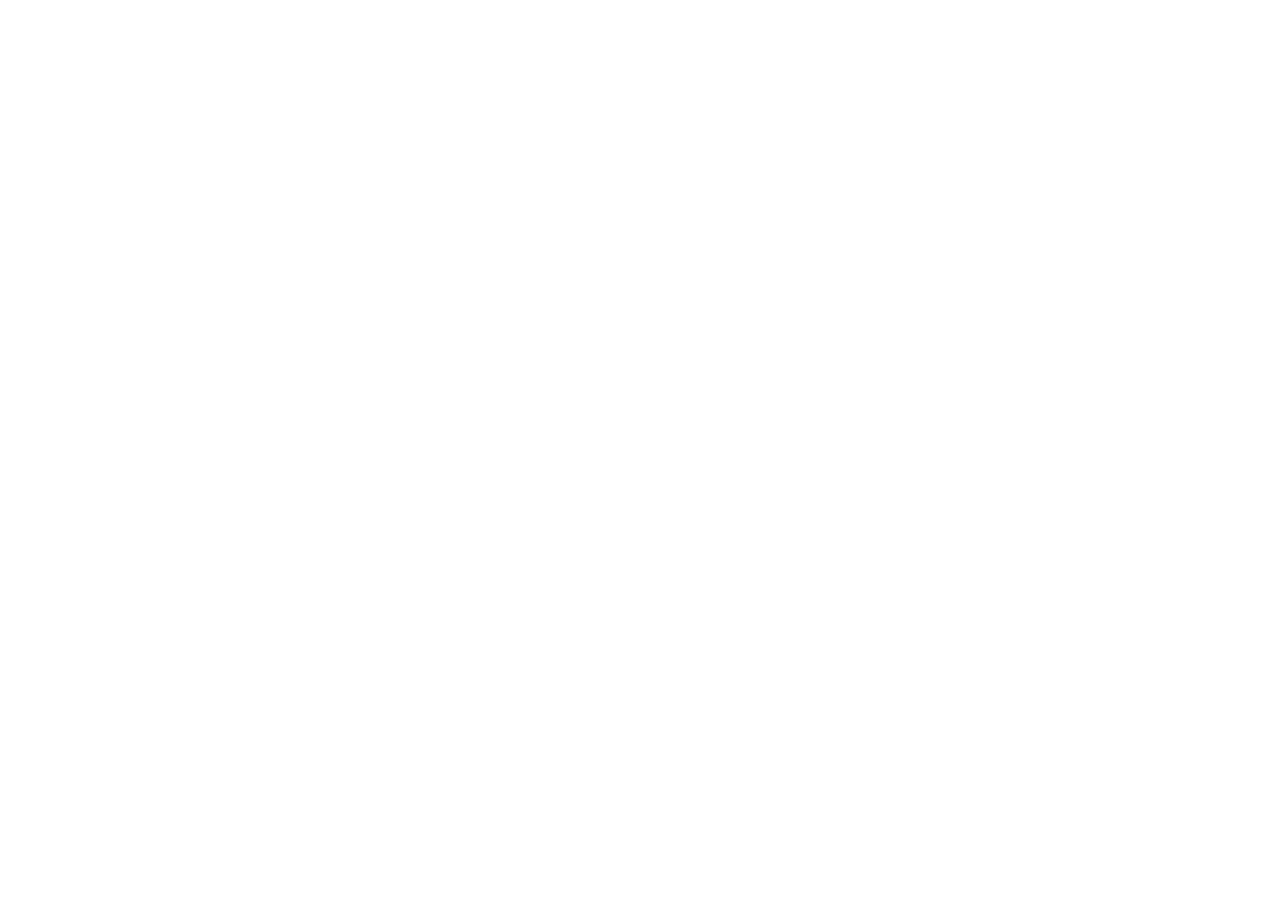
==== login.html @ 0518a15e "Criando o projeto 'exemplo4'." ====
<!DOCTYPE html>
<html lang="pt-br">
<head>
    <meta charset="UTF-8">
    <meta name="viewport" content="width=device-width, initial-scale=1.0">
    <title>Login</title>
</head>
<body>
    
</body>
</html>
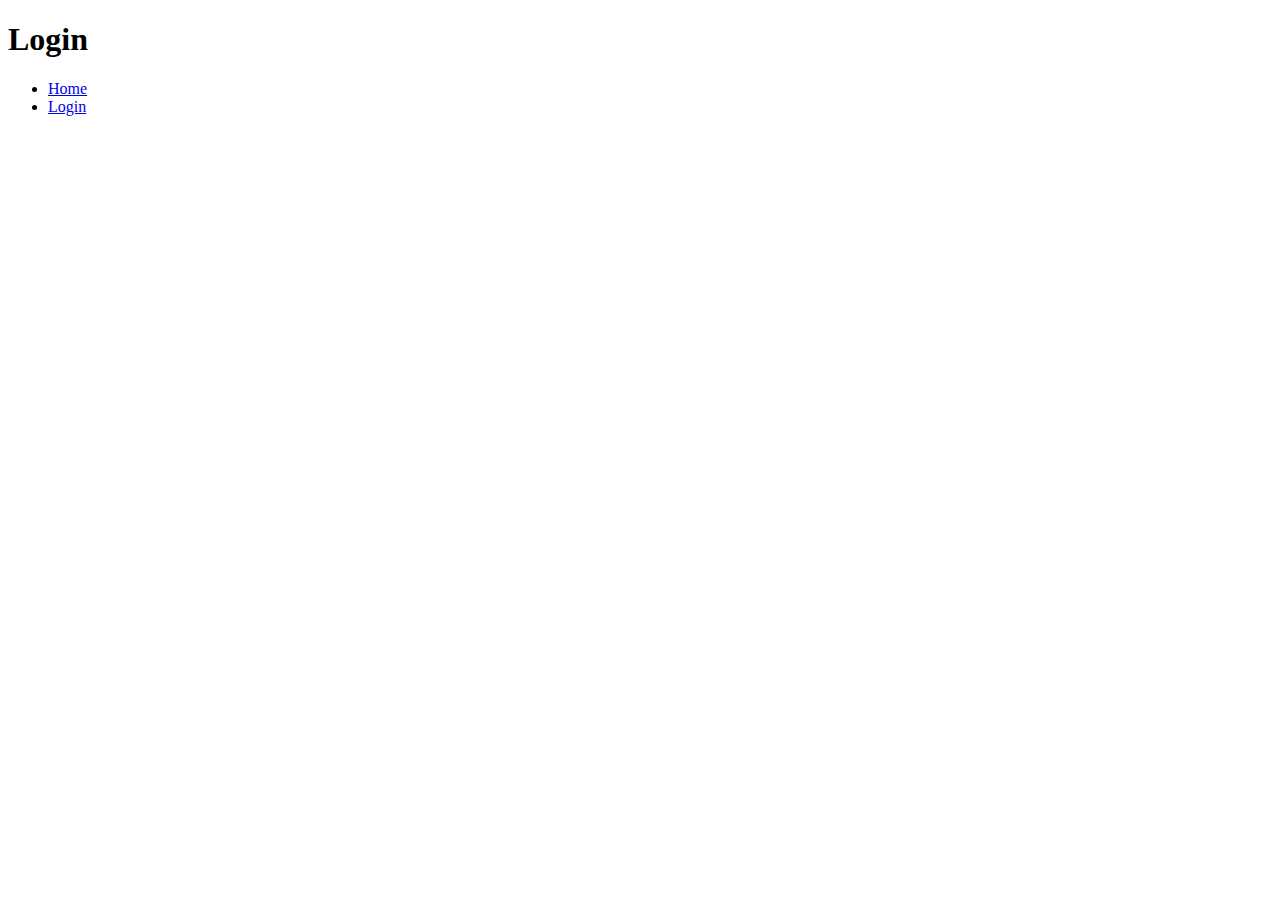
==== commit 875d559a: "Criando a estrutura do 'index' e do 'login'." ====
--- a/login.html
+++ b/login.html
@@ -6,6 +6,14 @@
     <title>Login</title>
 </head>
 <body>
-    
+    <header>
+        <h1>Login</h1>
+        <nav>
+            <ul>
+                <li><a href="index.html">Home</a></li>
+                <li><a href="login.html">Login</a></li>
+            </ul>
+        </nav>
+    </header>
 </body>
 </html>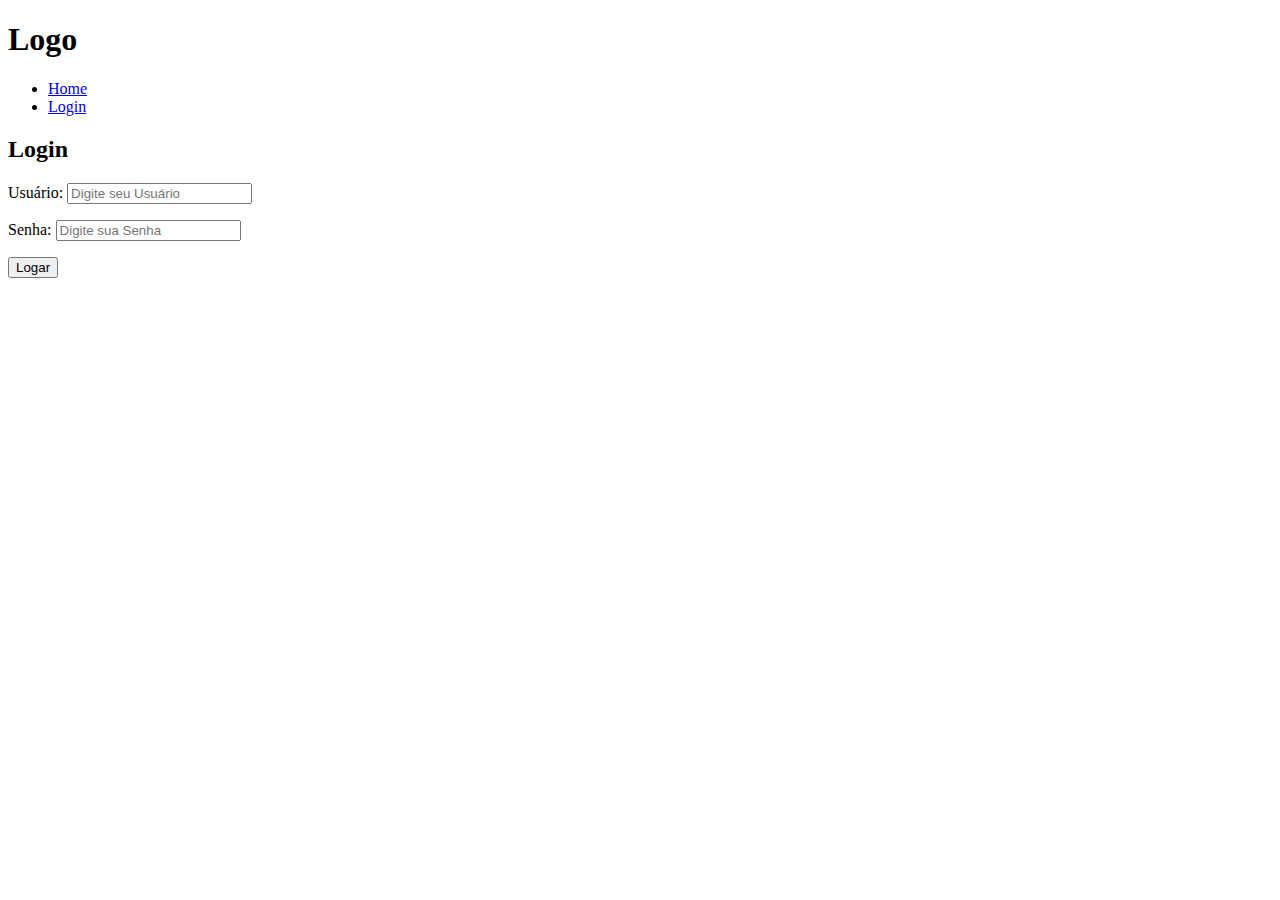
==== commit a5980750: "Criando o layout de 'login'." ====
--- a/login.html
+++ b/login.html
@@ -3,11 +3,14 @@
 <head>
     <meta charset="UTF-8">
     <meta name="viewport" content="width=device-width, initial-scale=1.0">
+    <!--CHAMANDO O CSS EXTERNO-->
+    <link rel="stylesheet" href="./src/css/style.css">
     <title>Login</title>
 </head>
 <body>
+
     <header>
-        <h1>Login</h1>
+        <h1>Logo</h1>
         <nav>
             <ul>
                 <li><a href="index.html">Home</a></li>
@@ -15,5 +18,26 @@
             </ul>
         </nav>
     </header>
+
+    <section>
+        <form action="">
+            <h2>Login</h2>
+
+            <p>
+                <label for="usuario">Usuário:</label>
+                <input type="text" id="usuario" placeholder="Digite seu Usuário">
+            </p>
+
+            <p>
+                <label for="senha">Senha:</label>
+                <input type="password" id="senha" placeholder="Digite sua Senha">
+            </p>
+
+            <button type="submit" onclick="validar()">Logar</button>
+        </form>
+    </section>
+    
+    <!--CHAMANDO O JS EXTERNO-->
+    <script src="./src/js/script.js"></script>
 </body>
 </html>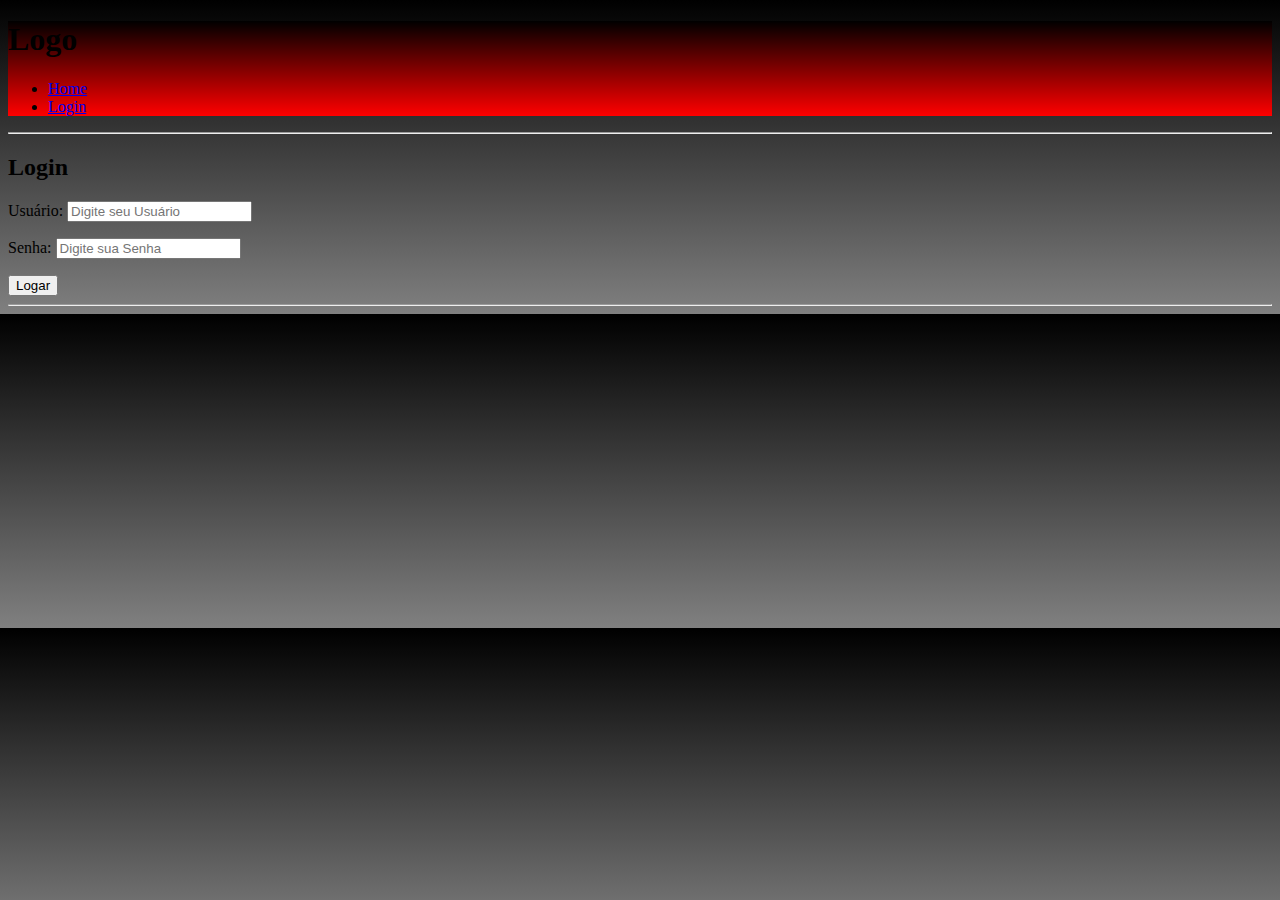
==== commit f7123d75: "Estilizando o projeto." ====
--- a/login.html
+++ b/login.html
@@ -19,24 +19,32 @@
         </nav>
     </header>
 
+    <hr>
+
     <section>
+
         <form action="">
+
             <h2>Login</h2>
 
             <p>
                 <label for="usuario">Usuário:</label>
-                <input type="text" id="usuario" placeholder="Digite seu Usuário">
+                <input type="text" id="usuario" placeholder="Digite seu Usuário" required>
             </p>
 
             <p>
                 <label for="senha">Senha:</label>
-                <input type="password" id="senha" placeholder="Digite sua Senha">
+                <input type="password" id="senha" placeholder="Digite sua Senha" required>
             </p>
 
             <button type="submit" onclick="validar()">Logar</button>
+
         </form>
+        
     </section>
     
+    <hr>
+
     <!--CHAMANDO O JS EXTERNO-->
     <script src="./src/js/script.js"></script>
 </body>
--- a/src/css/style.css
+++ b/src/css/style.css
@@ -0,0 +1,39 @@
+
+body{
+
+    background-color: black;
+    background-image: linear-gradient(black, gray);
+
+}
+
+header{
+
+    background-image: linear-gradient(black, red);
+
+}
+
+footer{
+
+    background-image: linear-gradient(to top black, gray);
+
+}
+
+.r{
+
+    color: white;
+    margin-left: 47%;
+
+}
+
+.n{
+    margin-left: 44.5%;
+    padding: 10px;
+}
+
+.ul{
+    color: black;
+}
+
+.a{
+    color: black;
+}